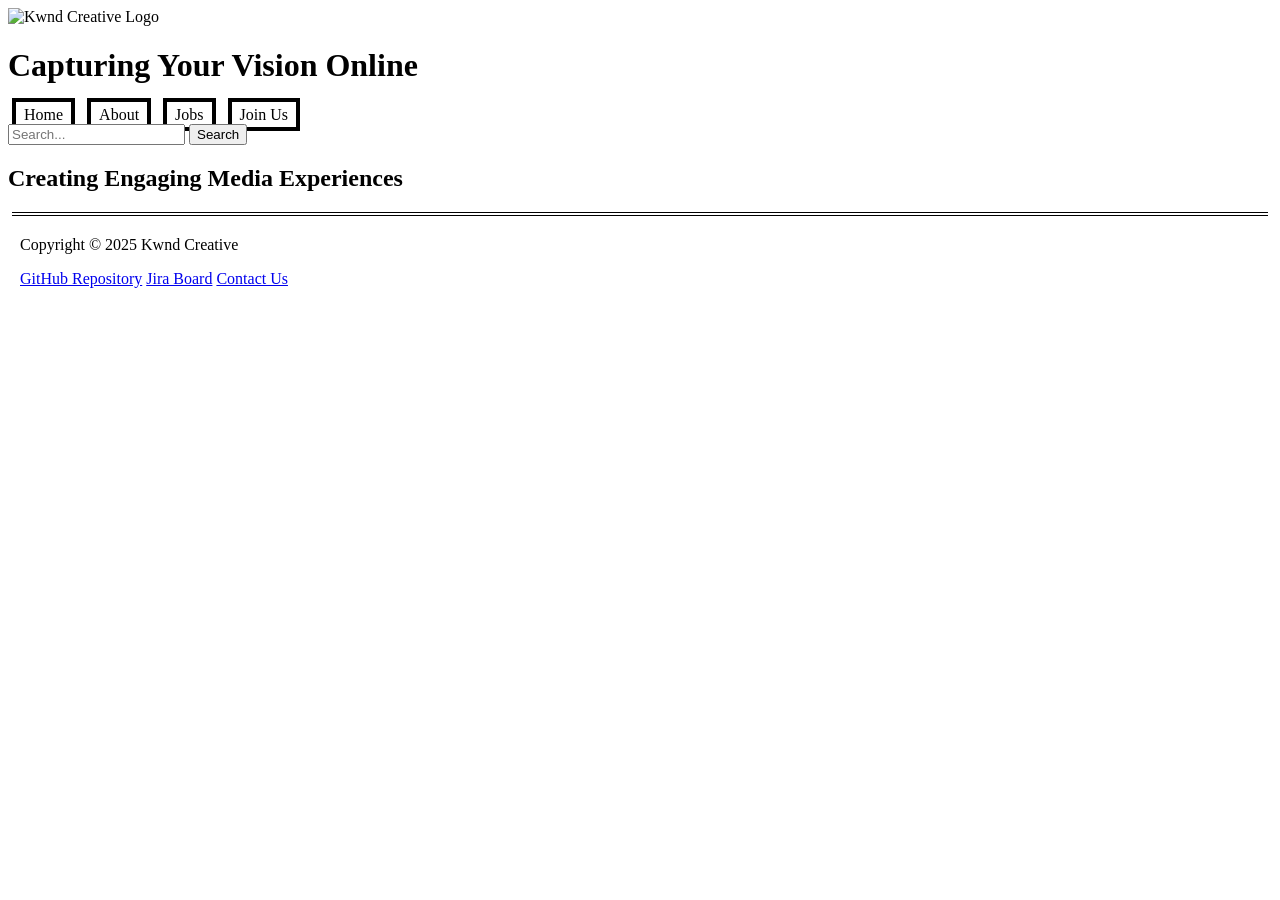
==== index.html @ 863e5099 "index.html - Added: Universal page header and nav bar Added: Searchbar Added: Logo and slogan (AI Ge" ====
<!DOCTYPE html>
<html lang="en">
<head>
    <meta charset="UTF-8">
    <meta name="keywords" content="HTML5, CSS, Media, Creative, COS10026">
    <meta name="description" content="COS10026 Assessment 1 Home Page">
    <meta name="author" content="William Luck">
    <title>Home</title>

    <link rel="stylesheet" href="style.css">
</head>
<body>
    <header>
        <div class="branding">
            <!-- Logo was created through use of GenAI -->
            <img src="./Images/Logo.png" alt="Kwnd Creative Logo" width="400px" id="logo">
            <h1 id="slogan">Capturing Your Vision Online</h1>
        </div>
    
    <!--common navbar-->
    <nav>
        <a id="navBar" href="index.html">Home</a>
        <a id="navBar" href="about.html">About</a>
        <a id="navBar" href="jobs.html">Jobs</a>
        <a id="navBar" href="apply.html">Join Us</a>
    </nav>

  <form id="searchForm" action="/search" method="get">
    <input type="search" id="site-search" placeholder="Search..."> 
    <button type="submit">Search</button>
  </form>

</search>
    </header>
    <main>
        <h2>Creating Engaging Media Experiences</h2>
    </main>
    <footer>
        <p>Copyright &copy; 2025 Kwnd Creative</p>
        <a href="https://github.com/106489702/Razeem_1430_G06-webpage">GitHub Repository</a>
        <a href="https://razzeenfri1430g06.atlassian.net/jira/software/projects/SCRUM/boards/1?jql=assignee%20IN%20%28712020%3Aefb8f835-5e17-4fd4-8054-2840caf137c2%2C%20712020%3Ab61717f1-9a04-4add-aaa1-8c70e04797a8%29">Jira Board</a>
        <a href="mailto:info@kwndcreate.com" target="_blank">Contact Us</a>
    </footer>
</body>
</html>
---- style.css ----
footer {
  border-top-style: double;
  border-top-width: 4px;
  border-top-color: #000000;
  padding: 4px 8px;
  margin: 0px 4px;
}

#navBar {
  border: 4px solid #000000;
  padding: 4px 8px;
  margin: 0px 4px;
  text-decoration: none;
  color: black;
}

#navBar:hover {
  text-decoration: underline;
  color: rgb(6, 20, 218);
  background-color: aliceblue;
}

/* Table Styles */

/* Table */
table {
  border-collapse: collapse;
}

/* Table headers/data cells */
th, td {
  border: 2px solid #000000;
  padding: 6px 10px;
  min-width: 100px;
}

/* First Row, First cell (if data) */
tr:first-child td:first-child {
  border: none;
}

/* First data cell */
td:first-child {
  text-align: right;
}
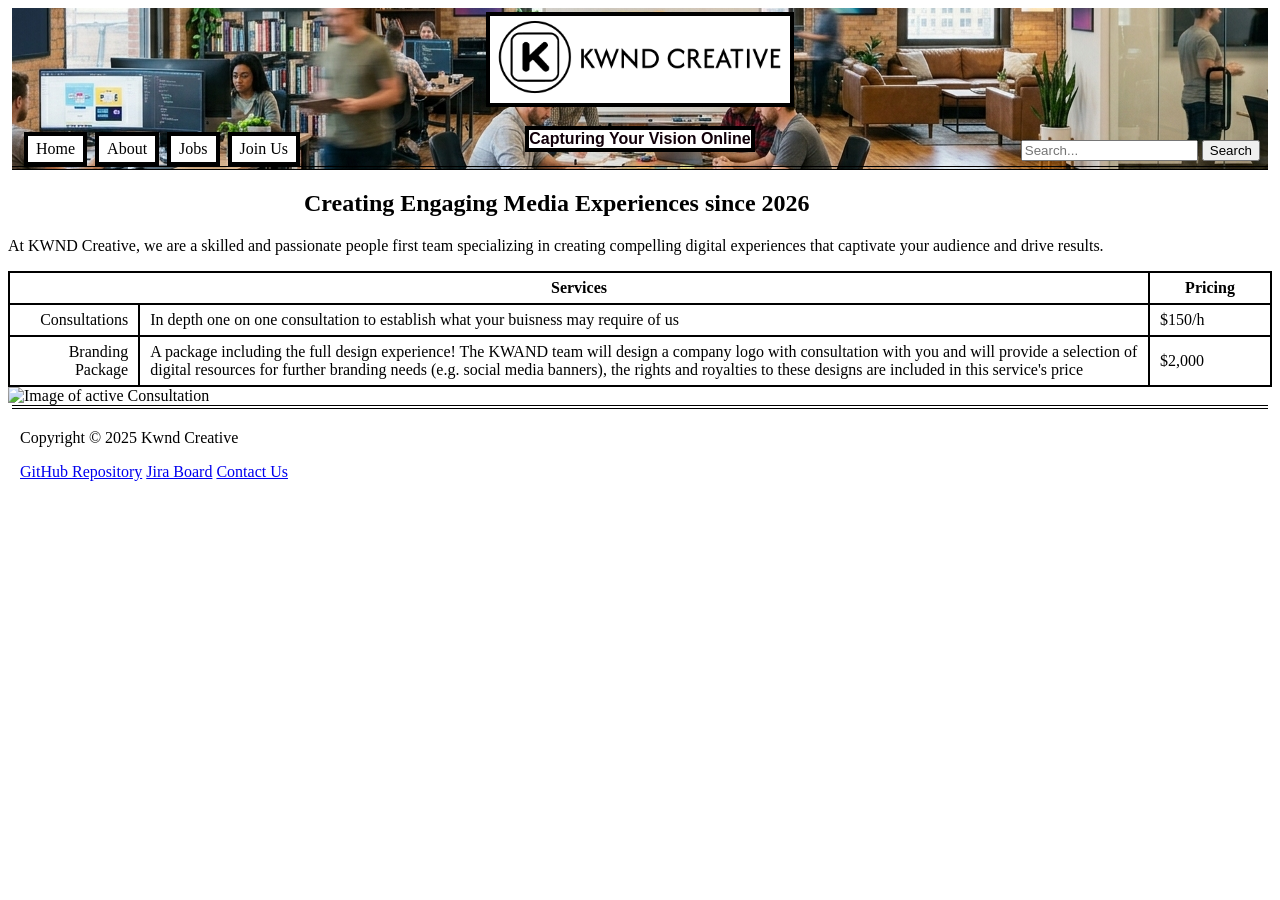
==== commit fcb20d9d: "index.html - Added: first content segment" ====
--- a/index.html
+++ b/index.html
@@ -12,12 +12,13 @@
 </head>
 <body>
     <header>
+
         <div class="branding">
             <!-- Logo was created through use of GenAI -->
             <img src="./Images/Logo.png" alt="Kwnd Creative Logo" width="400px" id="logo">
             <h1 id="slogan">Capturing Your Vision Online</h1>
         </div>
-    
+
     <!--common navbar-->
     <nav>
         <a id="navBar" href="index.html">Home</a>
@@ -34,7 +35,34 @@
 </search>
     </header>
     <main>
-        <h2>Creating Engaging Media Experiences</h2>
+        <div class="topcontent">
+            <h2>Creating Engaging Media Experiences since 2026</h2>
+            <p>At KWND Creative, we are a skilled and passionate people first team specializing in creating compelling 
+                digital experiences that captivate your audience and drive results.</p>
+        </div>
+        <div class="content1">
+            <table>
+                <tr>
+                    <th colspan="2">Services</th>
+                    <th>Pricing</th>
+                </tr>
+                <tr>
+                    <td>Consultations</td>
+                    <td>In depth one on one consultation to establish what your buisness may require of us</td>
+                    <td>$150/h</td>
+                </tr>
+                <tr>
+                    <td>Branding Package</td>
+                    <td>A package including the full design experience! The KWAND team will design a company logo with 
+                        consultation with you and will provide a selection of digital resources for further branding needs
+                        (e.g. social media banners), the rights and royalties to these designs are included in this 
+                        service's price</td>
+                    <td>$2,000</td>
+                </tr>
+            </table>
+            <!--Image Generated with use of AI-->
+            <img id="media1" src="./Images/Media1.jpg" alt="Image of active Consultation" width="600px" id="mediaExperience">
+        </div>
     </main>
     <footer>
         <p>Copyright &copy; 2025 Kwnd Creative</p>
--- a/style.css
+++ b/style.css
@@ -1,23 +1,72 @@
+header {
+  /* Background image from Gemini */
+  background-image: url("./Images/BannerBack.png");
+  background-size: fill;
+  background-repeat: no-repeat;
+  background-position: center;
+  border-bottom: 4px double #000000;
+  padding: 4px 8px;
+  margin: 0px 4px;
+}
+
+.branding {
+  display: flex;
+  flex-direction: column;
+  align-items: center;
+  gap: 8px;
+}
+
+#logo {
+  display: block;
+  margin: 0 auto;
+  width: 300px;
+  border: 4px solid #000000;
+}
+
+#slogan {
+  align-items: center;
+  text-align: center;
+  font-size: 1em;
+  font-family: 'Arial', sans-serif;
+  font-weight: bold;
+  color: rgb(18, 0, 10);
+  border: 4px solid #000000;
+  background-color: white;
+  display: inline-block;
+  width: fit-content;
+}
+
+#navBar {
+  border: 4px solid #000000;
+  background-color: white;
+  padding: 4px 8px;
+  margin: 0px 4px;
+  text-decoration: none;
+  color: black;
+  float: left;
+  position: relative;
+  top: -30px;
+}
+
+#navBar:hover {
+  text-decoration: underline;
+  color: rgb(6, 20, 218);
+  background-color: aliceblue;
+}
+
+#searchForm {
+  float: right;
+  margin-top: 8px;
+  position: relative;
+  top: -30px;
+}
+
 footer {
   border-top-style: double;
   border-top-width: 4px;
   border-top-color: #000000;
   padding: 4px 8px;
   margin: 0px 4px;
-}
-
-#navBar {
-  border: 4px solid #000000;
-  padding: 4px 8px;
-  margin: 0px 4px;
-  text-decoration: none;
-  color: black;
-}
-
-#navBar:hover {
-  text-decoration: underline;
-  color: rgb(6, 20, 218);
-  background-color: aliceblue;
 }
 
 /* Table Styles */
@@ -42,4 +91,18 @@
 /* First data cell */
 td:first-child {
   text-align: right;
-}+}
+
+
+aside {
+  float: right;
+  width: 25%;
+  border: 2px solid #000000;
+  padding: 10px;
+  margin: 10px;
+}
+
+section {
+  margin-bottom: 30px;
+}
+
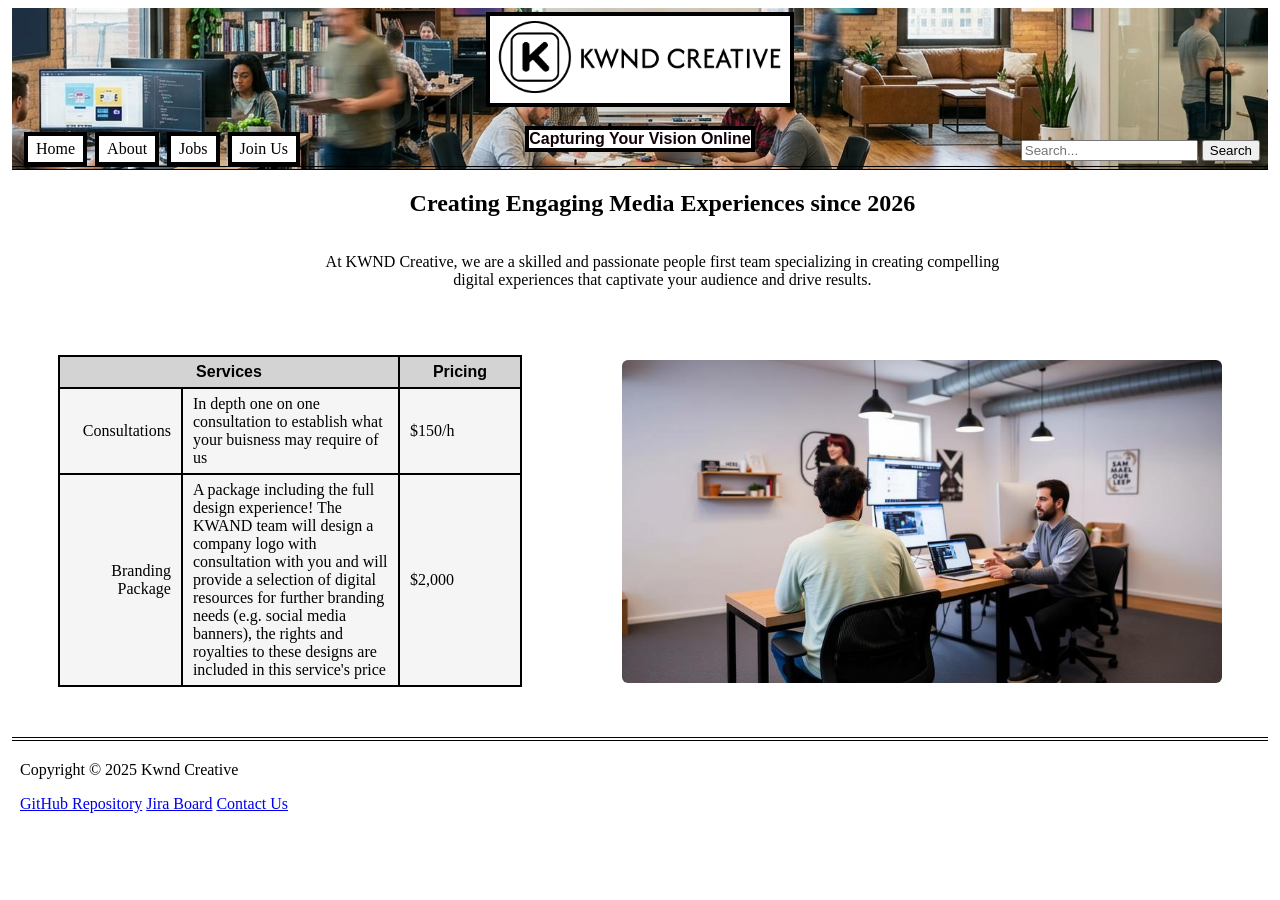
==== commit 0cb608aa: "index.html - Amended: Title from 'Home' to 'KWAND Home'" ====
--- a/index.html
+++ b/index.html
@@ -6,7 +6,7 @@
     <meta name="keywords" content="HTML5, CSS, Media, Creative, COS10026">
     <meta name="description" content="COS10026 Assessment 1 Home Page">
     <meta name="author" content="William Luck">
-    <title>Home</title>
+    <title>KWAND Home</title>
 
     <link rel="stylesheet" href="style.css">
 </head>
@@ -41,7 +41,7 @@
                 digital experiences that captivate your audience and drive results.</p>
         </div>
         <div class="content1">
-            <table>
+            <table id ="servicesTable">
                 <tr>
                     <th colspan="2">Services</th>
                     <th>Pricing</th>
--- a/style.css
+++ b/style.css
@@ -61,6 +61,38 @@
   top: -30px;
 }
 
+.topcontent {
+  display: flex;
+  flex-direction: column;
+  align-items: center;
+  text-align: center;
+}
+
+.content1 {
+  display: flex;
+  align-items: center;
+  padding: 50px;
+}
+
+#media1 {
+  border: 5em;
+  border-color: #000000;
+  border-radius: 6px;
+}
+
+#servicesTable {
+  display: flex;
+  border: 4px #000000;
+  margin-right: 100px;
+  background-color: whitesmoke;
+}
+
+#servicesTable th {
+  font-family: 'Lucida Sans', 'Lucida Sans Regular', 'Lucida Grande', 'Lucida Sans Unicode', Geneva, Verdana, sans-serif;
+  font-weight: bold;
+  background-color: lightgrey;
+}
+
 footer {
   border-top-style: double;
   border-top-width: 4px;
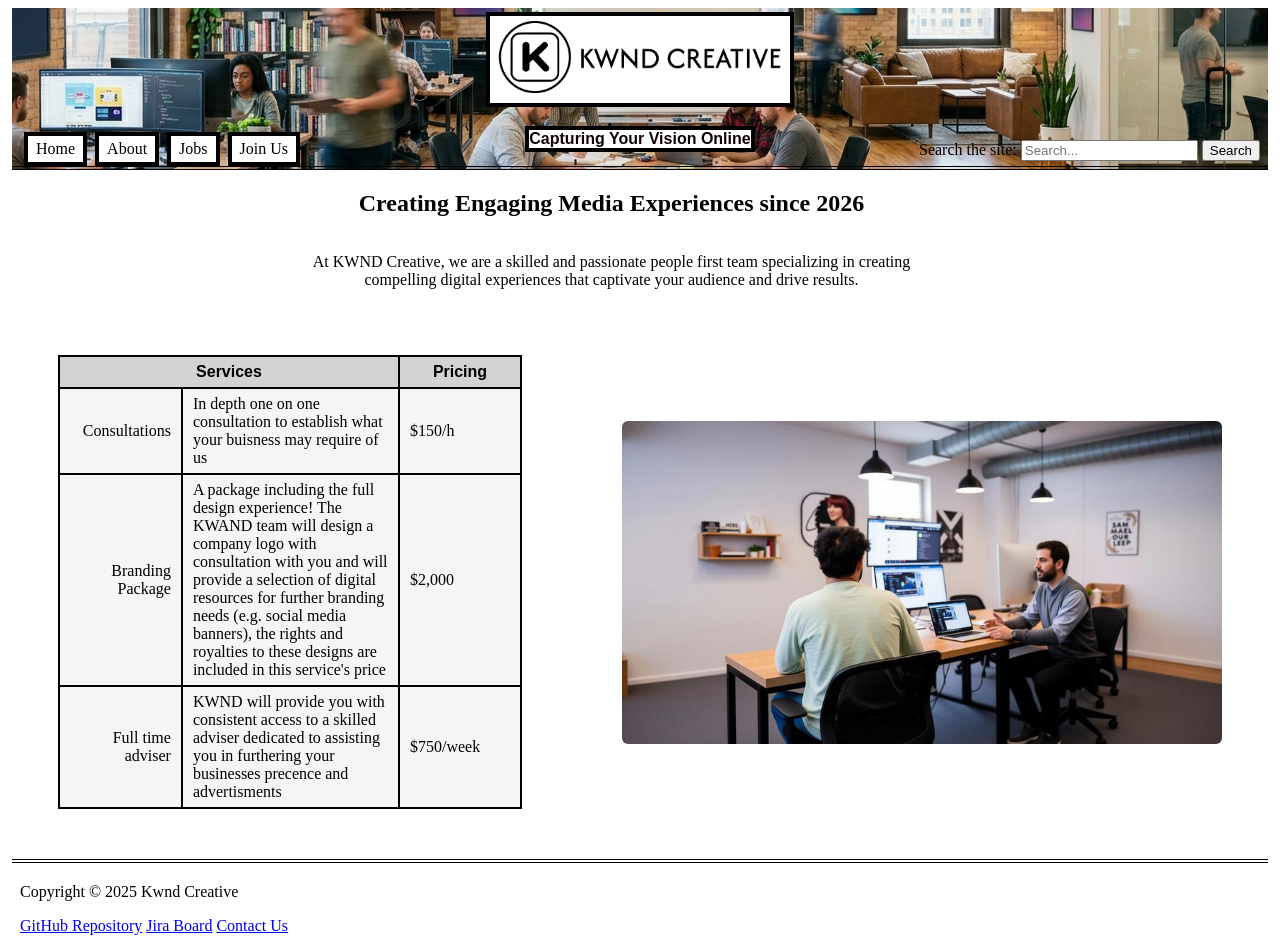
==== commit 84c1764c: "index.html - added: formlabel added: additional service 'Full time adviser'" ====
--- a/index.html
+++ b/index.html
@@ -28,11 +28,11 @@
     </nav>
 
   <form id="searchForm" action="/search" method="get">
+    <label for="site-search" id="search-label">Search the site:</label>
     <input type="search" id="site-search" placeholder="Search..."> 
     <button type="submit">Search</button>
   </form>
 
-</search>
     </header>
     <main>
         <div class="topcontent">
@@ -59,6 +59,12 @@
                         service's price</td>
                     <td>$2,000</td>
                 </tr>
+                <tr>
+                    <td>Full time adviser</td>
+                    <td>KWND will provide you with consistent access to a skilled adviser dedicated to assisting you in
+                        furthering your businesses precence and advertisments</td>
+                    <td>$750/week</td>
+                </tr>
             </table>
             <!--Image Generated with use of AI-->
             <img id="media1" src="./Images/Media1.jpg" alt="Image of active Consultation" width="600px" id="mediaExperience">
@@ -68,7 +74,7 @@
         <p>Copyright &copy; 2025 Kwnd Creative</p>
         <a href="https://github.com/106489702/Razeem_1430_G06-webpage">GitHub Repository</a>
         <a href="https://razzeenfri1430g06.atlassian.net/jira/software/projects/SCRUM/boards/1?jql=assignee%20IN%20%28712020%3Aefb8f835-5e17-4fd4-8054-2840caf137c2%2C%20712020%3Ab61717f1-9a04-4add-aaa1-8c70e04797a8%29">Jira Board</a>
-        <a href="mailto:info@kwndcreate.com" target="_blank">Contact Us</a>
+        <a href="mailto:info@kwndcreate.com">Contact Us</a>
     </footer>
 </body>
 </html>
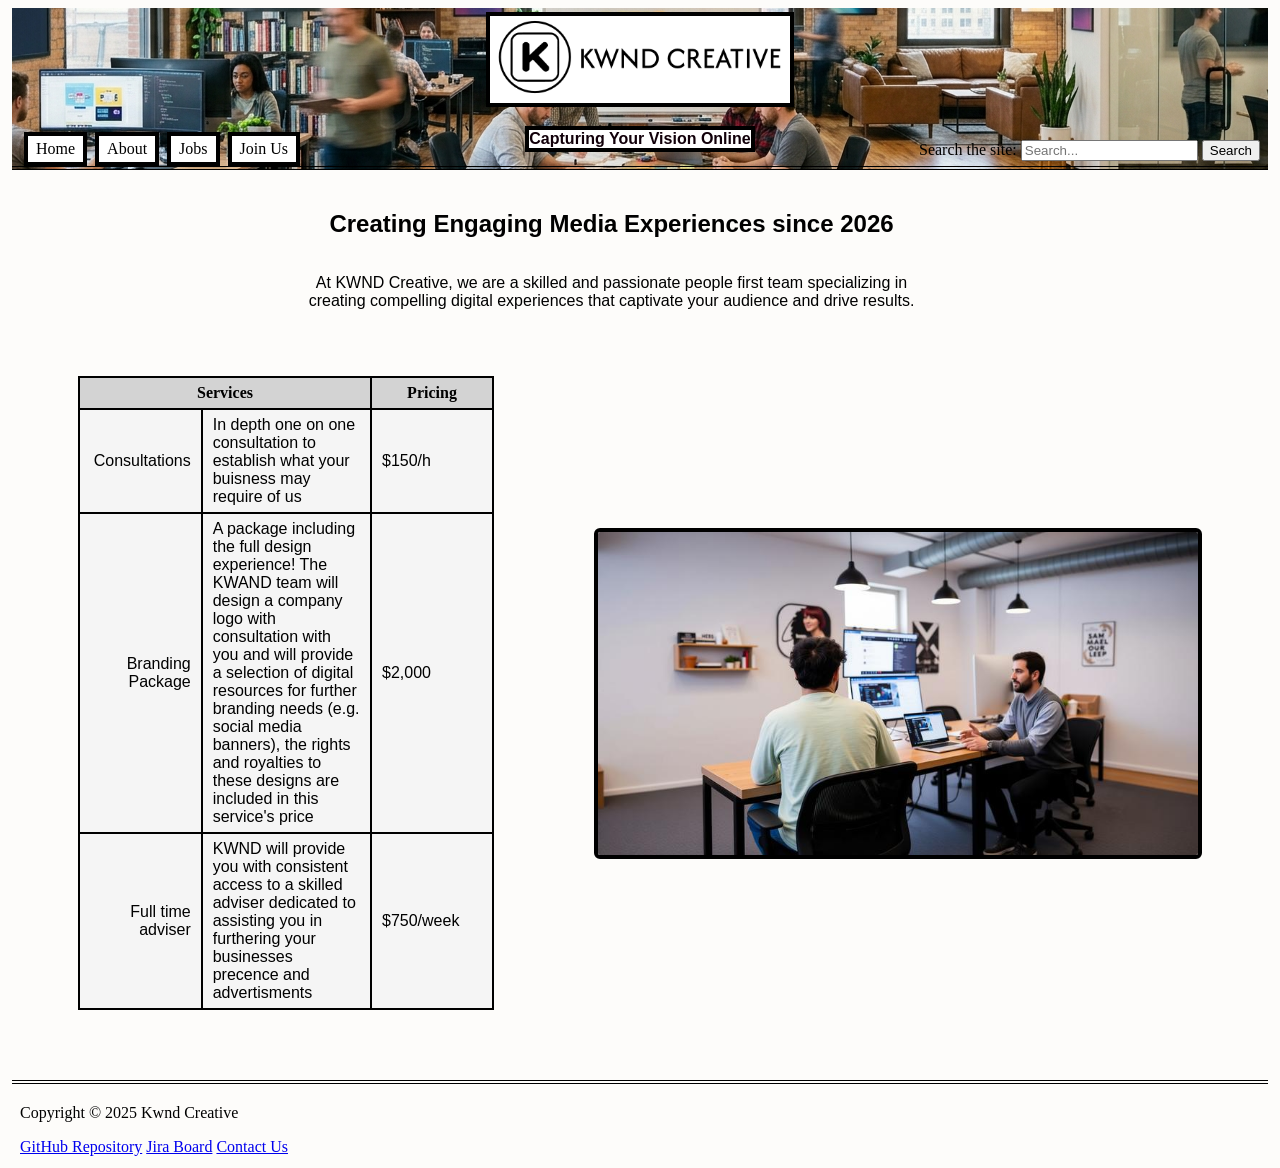
==== commit 6eee47e8: "updated: index.html media1 alt according to wave" ====
--- a/index.html
+++ b/index.html
@@ -67,7 +67,7 @@
                 </tr>
             </table>
             <!--Image Generated with use of AI-->
-            <img id="media1" src="./Images/Media1.jpg" alt="Image of active Consultation" width="600px" id="mediaExperience">
+            <img id="media1" src="./Images/Media1.jpg" alt="Active Consultation Depiction" width="600px" id="mediaExperience">
         </div>
     </main>
     <footer>
--- a/style.css
+++ b/style.css
@@ -31,18 +31,18 @@
   font-weight: bold;
   color: rgb(18, 0, 10);
   border: 4px solid #000000;
-  background-color: white;
+  background-color: #ffffff;
   display: inline-block;
   width: fit-content;
 }
 
 #navBar {
   border: 4px solid #000000;
-  background-color: white;
+  background-color: #ffffff;
   padding: 4px 8px;
   margin: 0px 4px;
   text-decoration: none;
-  color: black;
+  color: #000000;
   float: left;
   position: relative;
   top: -30px;
@@ -50,8 +50,8 @@
 
 #navBar:hover {
   text-decoration: underline;
-  color: rgb(6, 20, 218);
-  background-color: aliceblue;
+  color: #0614da;
+  background-color: #f0f8ff;
 }
 
 #searchForm {
@@ -75,7 +75,7 @@
 }
 
 #media1 {
-  border: 5em;
+  border: 4px solid #000000;
   border-color: #000000;
   border-radius: 6px;
 }
@@ -84,13 +84,17 @@
   display: flex;
   border: 4px #000000;
   margin-right: 100px;
-  background-color: whitesmoke;
+  background-color: #f5f5f5;
 }
 
 #servicesTable th {
-  font-family: 'Lucida Sans', 'Lucida Sans Regular', 'Lucida Grande', 'Lucida Sans Unicode', Geneva, Verdana, sans-serif;
-  font-weight: bold;
-  background-color: lightgrey;
+  font-family: 'Lucida Sans', 'Lucida Sans Regular';
+  font-weight: bold;
+  background-color: #d3d3d3;
+}
+
+#classTimesHeading{
+  padding-bottom: 12px;
 }
 
 footer {
@@ -101,6 +105,80 @@
   margin: 0px 4px;
 }
 
+.headingCenter{
+  width: fit-content;
+  margin: 0 auto;
+  text-align: center;
+}
+
+.meetOurMembers {
+  display: flex;
+  align-items: flex-start;
+  justify-content: flex-start;
+  padding: 10px 150px;
+}
+
+figure {
+  margin: 0;
+  flex: 0 0 50%;
+}
+
+#meetOurMembersHeading {
+  padding-top: 12px;
+}
+
+#groupPhoto {
+  width: 100%;
+  max-width: 650px;
+  height: auto;
+  border: 4px solid #000;
+  border-radius: 6px;
+}
+
+#groupCaption {
+  text-align: center;
+  color: #333333;
+}
+
+.membersList {
+  flex: 1;
+  width: auto;
+  align-self: flex-start;
+}
+
+.listHeading {
+  font-weight: bold;
+  list-style: none;
+  font-size: 20px;
+  padding-bottom: 5px;
+}
+
+.dashlessList {
+  list-style: none;
+  padding-left: 5px;
+}
+
+.quoteList {
+  padding-top: 5px;
+  padding-bottom: 10px;
+}
+
+.times {
+  display: grid;
+  grid-template-columns: auto auto;
+  justify-content: center;
+  gap: 4px 30px; /* row gap / column gap */
+}
+
+.times div:nth-child(odd) {
+  font-weight: bold;
+  text-align: left;
+}
+
+.times div:nth-child(even) {
+  text-align: left;
+}
+
 /* Table Styles */
 
 /* Table */
@@ -125,6 +203,24 @@
   text-align: right;
 }
 
+.hobbyTable {
+  margin: auto;
+}
+
+#hobbyTable {
+  border: 4px #000000;
+  background-color: #f5f5f5;
+}
+
+#hobbyTable th {
+  font-family: 'Lucida Sans', 'Lucida Sans Regular';
+  background-color: #d3d3d3;
+}
+
+#hobbyTable tr:not(:first-child) td:first-child {
+  font-family: 'Lucida Sans', 'Lucida Sans Regular';
+  background-color: #d3d3d3;
+}
 
 aside {
   float: right;
@@ -138,3 +234,212 @@
   margin-bottom: 30px;
 }
 
+main {
+  margin: 20px;
+  font-family: Arial, sans-serif;
+}
+
+.formIntro {
+  text-align: center;
+  max-width: 800px;
+  margin: 20px auto;
+}
+
+#applicationForm {
+  max-width: 750px;
+  margin: 30px auto;
+  padding: 25px;
+  border: 2px solid #000000;
+  background-color: #f5f5f5;
+  border-radius: 6px;
+}
+
+#applicationForm fieldset {
+  border: 2px solid #000000;
+  margin-bottom: 20px;
+  padding: 15px 20px;
+  background-color: #ffffff;
+}
+
+#applicationForm legend {
+  font-weight: bold;
+  padding: 0 8px;
+}
+
+#applicationForm p {
+  margin-bottom: 15px;
+}
+
+#applicationForm label {
+  display: block;
+  font-weight: bold;
+  margin-bottom: 6px;
+}
+
+#applicationForm input[type="text"],
+#applicationForm input[type="email"],
+#applicationForm input[type="tel"],
+#applicationForm select,
+#applicationForm textarea {
+  width: 100%;
+  padding: 10px;
+  border: 1px solid #000000;
+  border-radius: 4px;
+  box-sizing: border-box;
+  font-size: 1em;
+}
+
+.inlineFieldset {
+  margin-top: 15px;
+}
+
+.radioLabel,
+.checkLabel {
+  display: block;
+  font-weight: normal;
+  margin-bottom: 10px;
+}
+
+.radioLabel input,
+.checkLabel input {
+  margin-right: 8px;
+}
+
+.formHint {
+  font-size: 0.95em;
+  margin-bottom: 10px;
+}
+
+.formButtons {
+  text-align: center;
+  margin-top: 20px;
+}
+
+.formButtons input[type="submit"],
+.formButtons input[type="reset"] {
+  background-color: #ffffff;
+  border: 2px solid #000000;
+  padding: 10px 18px;
+  margin: 0 8px;
+  cursor: pointer;
+  font-weight: bold;
+}
+
+.formButtons input[type="submit"]:hover,
+.formButtons input[type="reset"]:hover {
+  background-color: #f0f8ff;
+}
+
+#requirements {
+  color: #ff0000;
+}
+
+body {
+  background-color: #FDFCFA;
+}
+
+/* ID Card */
+
+#studentIdsHeading {
+  padding-top: 20px;
+}
+
+.idContainer {
+  display: flex;
+  justify-content: center;
+  gap: 15px;
+  flex-wrap: wrap; /* allows wrapping on small screens */
+}
+
+.idCard {
+  width: 320px;
+  border: 3px solid #060606;
+  background: #ffffff;
+  padding: 15px;
+  transition: 0.3s ease;
+  font-family: Arial, sans-serif;
+}
+
+.idCard:hover {
+  border-color: #DC2E27;
+  transform: scale(1.08);
+}
+
+.cardTop {
+  display: flex;
+  justify-content: space-between;
+  align-items: start;
+}
+
+.cardLeft {
+  display: flex;
+  flex-direction: column;
+}
+
+.cardRight {
+  display: flex;
+  justify-content: flex-end;
+  align-items: flex-start;
+}
+
+.studentPhoto {
+  width: 80px;
+  height: 80px;
+  object-fit: cover;
+}
+
+.idName {
+  font-weight: bold;
+  margin-top: 5px;
+}
+
+.idDescription {
+  font-size: 12px;
+  color: #333333;
+  margin-top: 3px;
+}
+
+.swinLogo {
+  width: 100px;
+  height: 50px;
+}
+
+.cardBottom {
+  display: flex;
+  justify-content: flex-end;
+  margin-top: 15px;
+}
+
+.idNumber {
+  font-weight: bold;
+  letter-spacing: 2px;
+}
+
+.contributionDefList {
+  width: fit-content;
+  margin: 0 auto;
+  text-align: center;
+  transform: translateX(-16px);
+}
+
+.contDLItem {
+  margin: 0;
+  padding: 0;
+  transform: translateX(16px);
+}
+
+.boldDT {
+  font-weight: bold;
+}
+
+.padDT {
+  padding-top: 10px;
+}
+
+.bottomPaddingDL {
+  padding-bottom: 20px;
+}
+
+#funFactsHeading{
+  padding-bottom: 5px;
+}
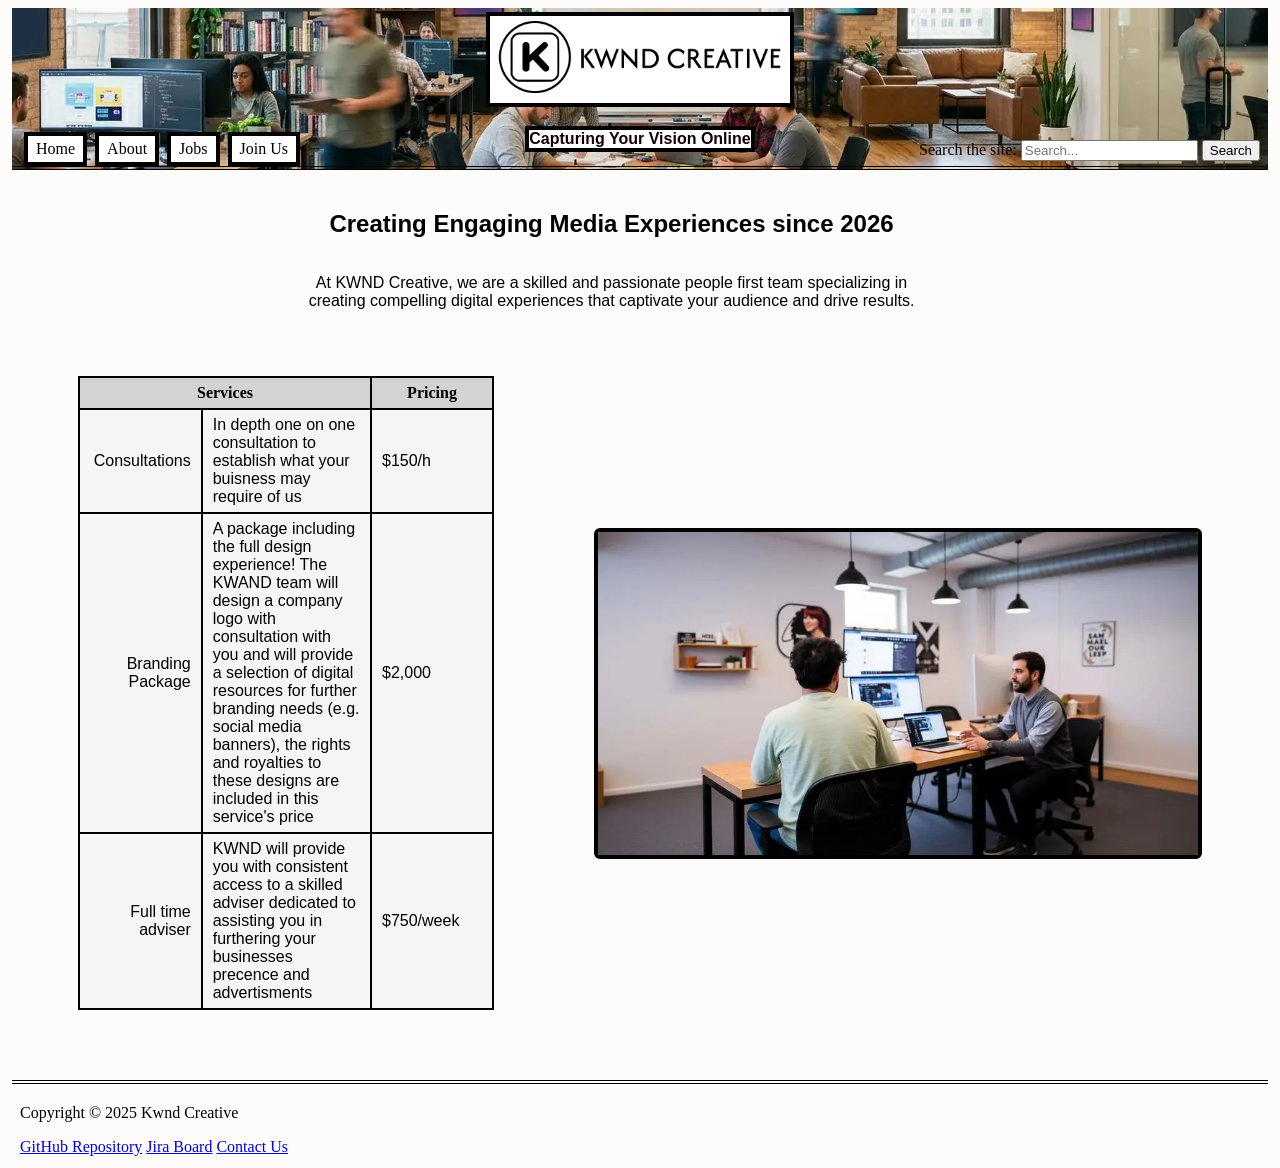
==== commit 04fe82d8: "Updated: all instances of images to contain .webp, Deleted: now unused not .webp files" ====
--- a/index.html
+++ b/index.html
@@ -15,7 +15,7 @@
 
         <div class="branding">
             <!-- Logo was created through use of GenAI -->
-            <img src="./Images/Logo.png" alt="Kwnd Creative Logo" width="400px" id="logo">
+            <img src="./Images/Logo.webp" alt="Kwnd Creative Logo" width="400px" id="logo">
             <h1 id="slogan">Capturing Your Vision Online</h1>
         </div>
 
@@ -67,7 +67,7 @@
                 </tr>
             </table>
             <!--Image Generated with use of AI-->
-            <img id="media1" src="./Images/Media1.jpg" alt="Active Consultation Depiction" width="600px" id="mediaExperience">
+            <img id="media1" src="./Images/Media1.webp" alt="Active Consultation Depiction" width="600px" id="mediaExperience">
         </div>
     </main>
     <footer>
--- a/style.css
+++ b/style.css
@@ -1,6 +1,6 @@
 header {
   /* Background image from Gemini */
-  background-image: url("./Images/BannerBack.png");
+  background-image: url("./Images/BannerBack.webp");
   background-size: fill;
   background-repeat: no-repeat;
   background-position: center;
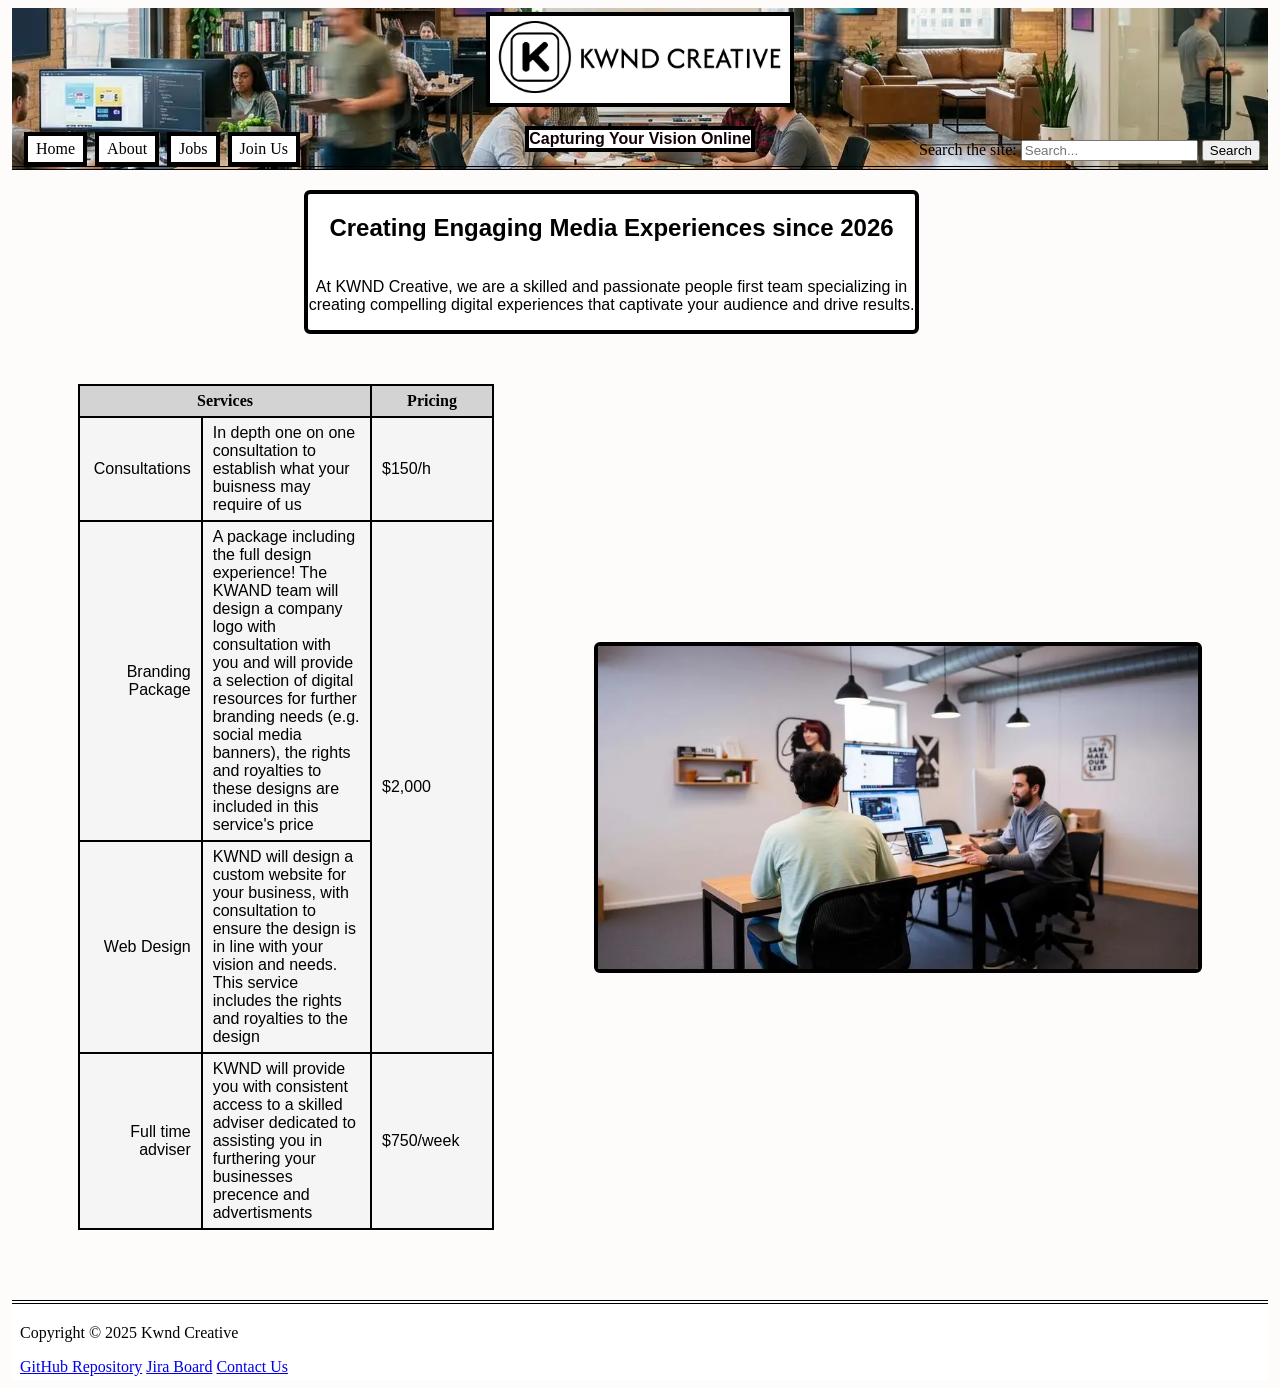
==== commit 992f833f: "index.html - Added: additional item to services table including rowspan" ====
--- a/index.html
+++ b/index.html
@@ -57,7 +57,12 @@
                         consultation with you and will provide a selection of digital resources for further branding needs
                         (e.g. social media banners), the rights and royalties to these designs are included in this 
                         service's price</td>
-                    <td>$2,000</td>
+                    <td rowspan="2">$2,000</td>
+                </tr>
+                <tr>
+                    <td>Web Design</td>
+                    <td>KWND will design a custom website for your business, with consultation to ensure the design is 
+                        in line with your vision and needs. This service includes the rights and royalties to the design</td>
                 </tr>
                 <tr>
                     <td>Full time adviser</td>
--- a/style.css
+++ b/style.css
@@ -9,6 +9,13 @@
   margin: 0px 4px;
 }
 
+body {
+  /* Background image from Gemini */
+  background-image: url('images/Backdrop.webp');
+  background-repeat: repeat-x;
+  background-repeat: repeat-y;
+}
+
 .branding {
   display: flex;
   flex-direction: column;
@@ -66,6 +73,9 @@
   flex-direction: column;
   align-items: center;
   text-align: center;
+  border: 4px solid #000000;
+  background-color: #ffffff;
+  border-radius: 6px;
 }
 
 .content1 {
@@ -103,6 +113,7 @@
   border-top-color: #000000;
   padding: 4px 8px;
   margin: 0px 4px;
+  background-color: #ffffff;
 }
 
 .headingCenter{
